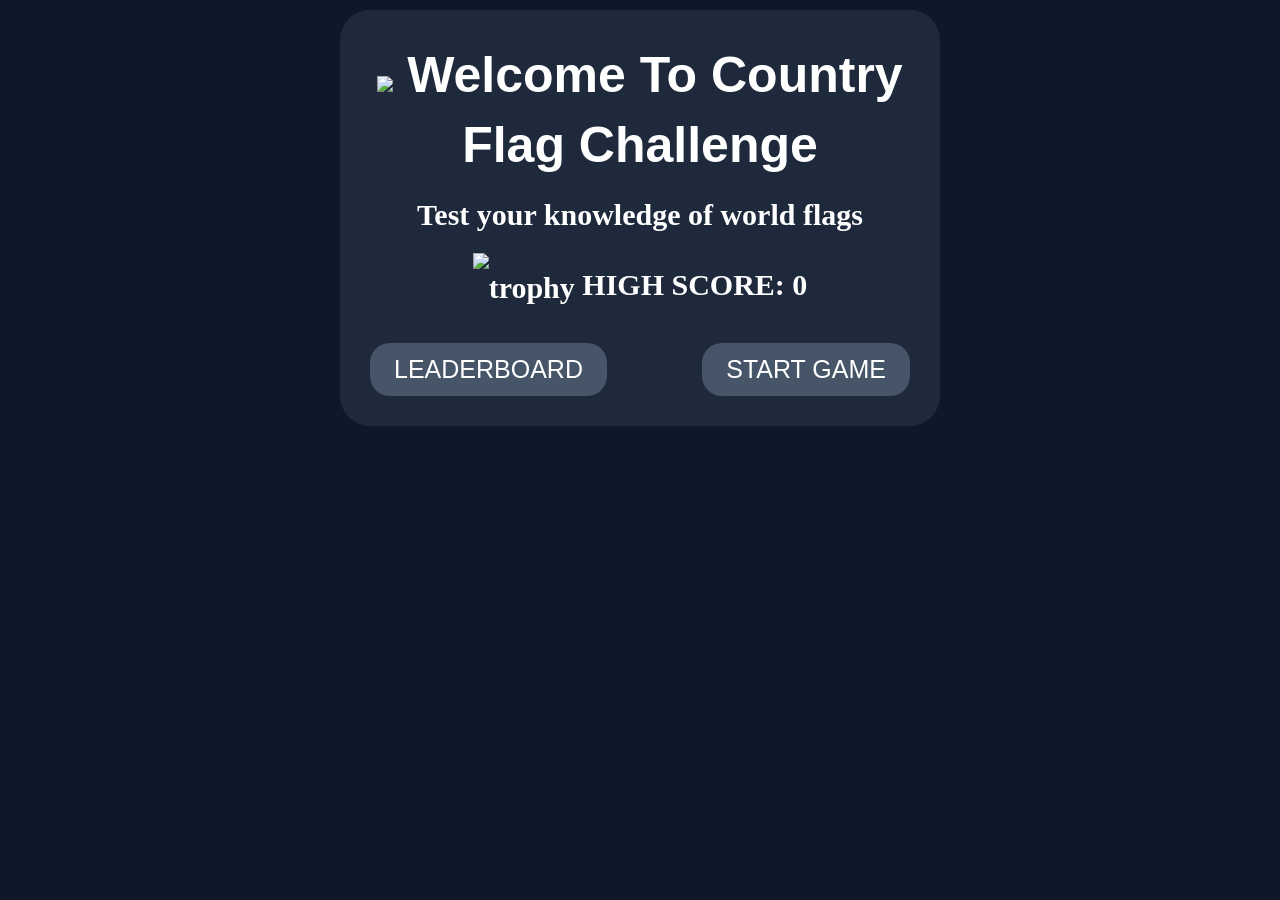
==== index.html @ aa52b010 "Add files via upload" ====
<!DOCTYPE html>
<html lang="en">
    <head>
        <meta name="viewport" content="width=device-width, initial-scale=1.0">
        <meta charset ="UTF-8">
                <title>COUNTRY FLAG QUIZ GAME</title>
        <link rel="stylesheet" href="style.css">
        <link rel="icon" href="icons/futminna.png">
    </head>

    <body data-page="home">
        <div class="container">
            <h1> <img src="icons/globe-64x64.png" > Welcome To Country Flag Challenge</h1>
            <p class="test">Test your knowledge of world flags</p>
            <div class="score-box">
                <p class="high-score"><img src="icons/award-64x64 (1).png" alt="trophy" class="trophy-icon"> HIGH SCORE: <span id="high-score">0</span></p>
            </div>
            <div class="controls">
                <button class="home-btn" onclick="window.location.href='leaderboard.html'">LEADERBOARD</button>
            <button class="start" id="start-btn">START GAME</button>
            
            </div>
        </div>

        <script src="script.js"></script>
    </body>
</html>
---- style.css ----
/* REMOVE BROWSERS DEFAULT MARGIN*/
*{
    margin: 0;
    padding:0;
    box-sizing: border-box;
}

  .container {
    width: 500px;
    margin :75px auto;
    text-align: center;
    border-radius: 15px;
}
/*  OUR CODE BELOW*/
/* HOME PAGE*/
 h1{
    text-align: center;
    font-size: 50px; 
    font-family: 'Franklin Gothic Medium', 'Arial Narrow', Arial, sans-serif;
    font-weight: 600;
    color:  #FFFFFF;
 }
 .test,
 .high-score{
    color:  #FFFFFF;
    font-size: 30px;
 }
 .trophy-icon{
    width:30px;
    height: 30px;
vertical-align: middle;

 }

body {
    background-color: #0F172A;
   font-size: 22px;
} 

/* BUTTONS*/
.answer-btn,
.Hint-btn,
.next-btn,
.home-btn,
.play-again,
.start{
    font-family:'Franklin Gothic Medium', 'Arial Narrow', Arial, sans-serif;
    border-radius: 20px;
    font-size: 25px;
    padding: 12px 24px;
    cursor: pointer;
    color: #FFFFFF;
    background-color: #475569;
    border: none;
}


.answer-btn:disabled,
.Hint-btn:disabled,
.next-btn:disabled {
    opacity: 0.6;
    cursor: not-allowed;
}

#start-btn:hover,
.answer-btn:hover,
.Hint-btn:hover,
.next-btn:hover,
.home-btn:hover,
.play-again:hover {
    background-color: #5A6B7D;

}
.answer-btn.correct {
    background-color: #22C55E
}

.answer-btn.wrong {
    background-color: #EF4444;
}

.start,
.home-btn{
    margin: 0;
}
/* CONTAINERS */
.container,
.result-container,
.leaderboard-container{
    width: 600px; 
    background: #1E293B;
    padding: 30px;
    line-height: 70px;
    border-radius: 30px;
    margin: 10px auto;
    font-size: 24px;
    text-align: center;
    font-weight: bold;
    font-family: 'Times New Roman', Times, serif;
    color:  #FFFFFF;

}
.quiz-container{
    width: 700px; 
    max-width: 90vh;
    overflow-y: auto;
    background: #1E293B;
    padding: 30px;
    line-height: 1.5;
    border-radius: 30px;
    margin: 10px auto;
    font-size: 24px;
    text-align: center;
    font-weight: bold;
    font-family: 'Times New Roman', Times, serif;
    color:  #FFFFFF;
}

.button-container {
justify-content: space-between;
display: flex;
margin-top: 20px;
}

/* QUIZ PAGE FLAG AND TIMER*/
#Quiz-heading{
color:  #F8FAFC;
    font-size: 30px;
        font-family:'Franklin Gothic Medium', 'Arial Narrow', Arial, sans-serif;    
}
.timer{
   width: max-content;
    background:#1E293B;
    padding: 6px 14px;
    border-radius: 8px;
    font-size: 30px;
    font-weight:bold;
}
.timer-warning{
    color:#FF3B30;
}
.top-bar{
    display:flex;
    justify-content:space-between;
    align-items: center;
   margin-bottom: 5px;
   font-size: 30px;
    
}
.flag-section{
    text-align: center;
    margin: 10px;
    
}
#quiz-flag{
    border-radius: 20px;
}

h2 {
    color:  #F8FAFC;
    font-size: 25px;
        font-family:'Franklin Gothic Medium', 'Arial Narrow', Arial, sans-serif;
}

#quiz-status {
    color: #94A3B8;
    font-size: 18px;
    margin-bottom: 10px;
}

.answers{
display: grid;
grid-template-columns: 1fr 1fr;
gap: 30px;
margin-top: 10px;
}


.controls{
    display: flex;
    justify-content: space-between;
    margin-top: 20px;
}

    /*LEADERBOARD*/

.top-players{
    font-size: 40px;
    color: #FFFFFF;
    text-align: center;

}

.leaderboard-table {
    width: 100%;
    border-collapse: collapse;
}

.leaderboard-table th,
.leaderboard-table td {
    padding: 8px;
    border-bottom: 1px solid #334155;
}
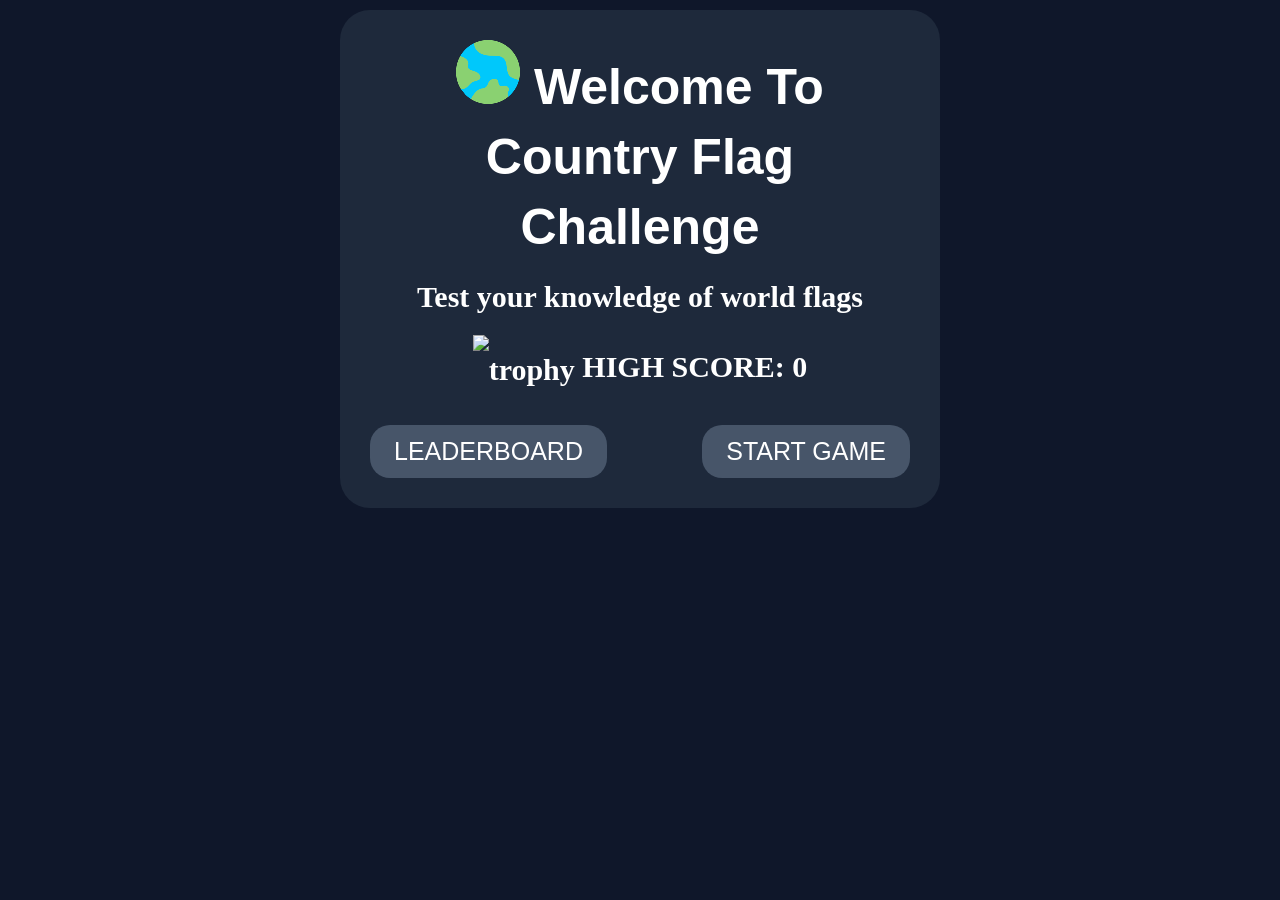
==== commit dd9ea04b: "Update index.html" ====
--- a/index.html
+++ b/index.html
@@ -5,15 +5,15 @@
         <meta charset ="UTF-8">
                 <title>COUNTRY FLAG QUIZ GAME</title>
         <link rel="stylesheet" href="style.css">
-        <link rel="icon" href="icons/futminna.png">
+        <link rel="icon" href="futminna.png">
     </head>
 
     <body data-page="home">
         <div class="container">
-            <h1> <img src="icons/globe-64x64.png" > Welcome To Country Flag Challenge</h1>
+            <h1> <img src="globe-64x64.png" > Welcome To Country Flag Challenge</h1>
             <p class="test">Test your knowledge of world flags</p>
             <div class="score-box">
-                <p class="high-score"><img src="icons/award-64x64 (1).png" alt="trophy" class="trophy-icon"> HIGH SCORE: <span id="high-score">0</span></p>
+                <p class="high-score"><img src="award-64x64.png" alt="trophy" class="trophy-icon"> HIGH SCORE: <span id="high-score">0</span></p>
             </div>
             <div class="controls">
                 <button class="home-btn" onclick="window.location.href='leaderboard.html'">LEADERBOARD</button>
